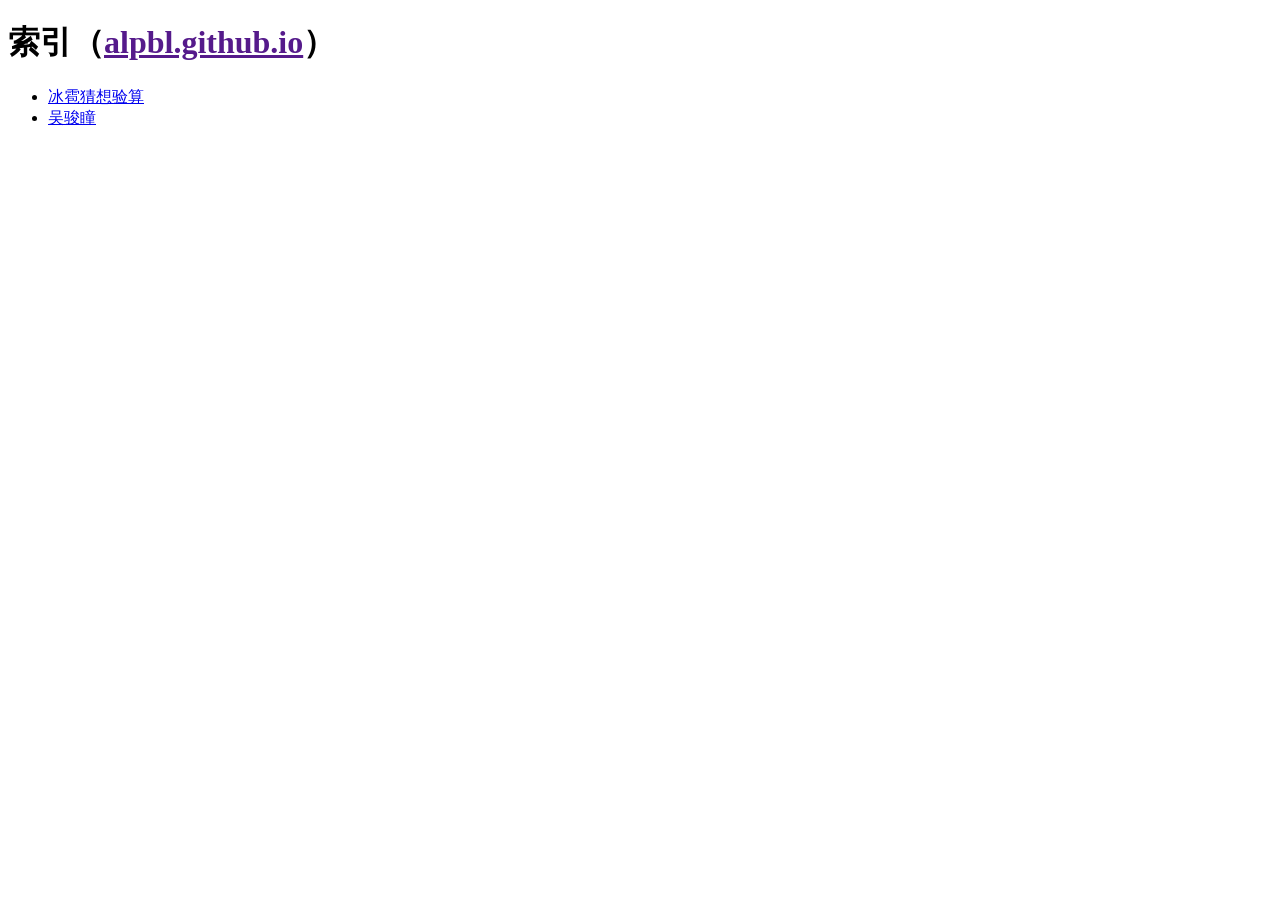
==== index.html @ 0e459956 "Create index.html" ====
<!DOCTYPE html>
<html>
    <head>
        <link rel="stylesheet" href="index.css" />
        <title>索引</title>
    </head>
    <body>
        <h1>索引（<a href="">alpbl.github.io</a>）</h1>
        <ul>
            <li><a href="hail">冰雹猜想验算</a></li>
            <li><a href="wjt">吴骏瞳</a></li>
        </ul>
    </body>
</html>
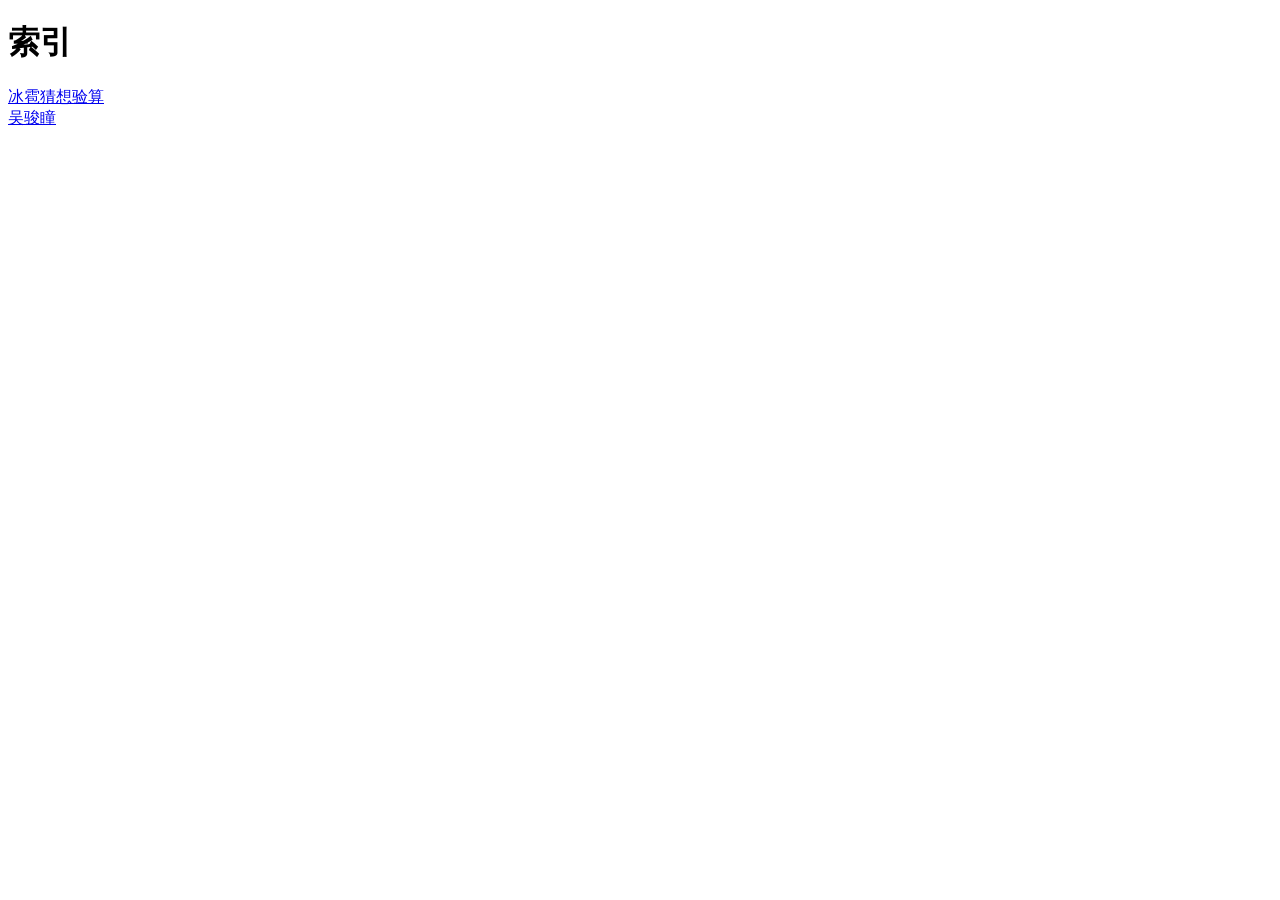
==== commit 622ea432: "Update index.html" ====
--- a/index.html
+++ b/index.html
@@ -5,7 +5,7 @@
         <title>索引</title>
     </head>
     <body>
-        <h1>索引（<a href="">alpbl.github.io</a>）</h1>
+        <h1>索引</h1>
         <ul>
             <li><a href="hail">冰雹猜想验算</a></li>
             <li><a href="wjt">吴骏瞳</a></li>
--- a/index.css
+++ b/index.css
@@ -0,0 +1,4 @@
+ul {
+    padding: 0px;
+    list-style-type: none;
+}
